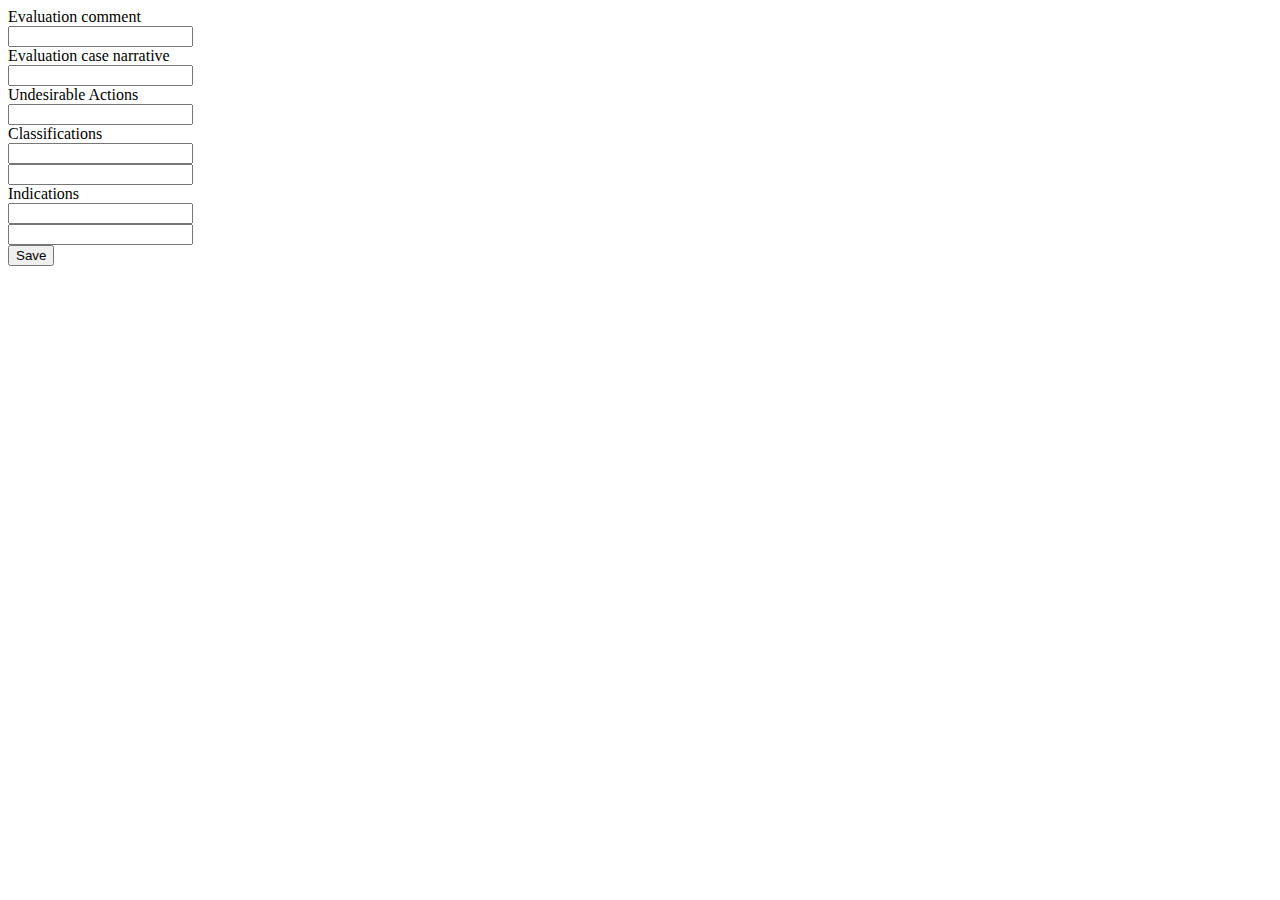
==== SpringBootApp/src/main/resources/templates/evaluation/edit.html @ 566bf205 "evaluation_crud implemented mappers, controllers and test. todo GUI" ====
<!DOCTYPE html>
<html lang="en" xmlns:th="http://www.thymeleaf.org">
<head>
    <meta charset="UTF-8">
    <title>Edit evaluation</title>
    <link rel="stylesheet"
          integrity="sha384-Vkoo8x4CGsO3+Hhxv8T/Q5PaXtkKtu6ug5TOeNV6gBiFeWPGFN9MuhOf23Q9Ifjh"
          crossorigin="anonymous" th:href="@{/webjars/bootstrap/4.4.1-1/css/bootstrap.min.css}">
    <script src="/webjars/jquery/3.4.0/jquery.min.js"></script>
    <script integrity="sha384-wfSDF2E50Y2D1uUdj0O3uMBJnjuUD4Ih7YwaYd1iqfktj0Uod8GCExl3Og8ifwB6"
            crossorigin="anonymous" th:src="@{/webjars/bootstrap/4.4.1-1/js/bootstrap.min.js}"></script>
    <link href="../static/css/evaluation.css" th:href="@{/css/evaluation.css}" rel="stylesheet"/>
</head>
<body>

<!--/*@thymesVar id="evaluationForm" type="model.evaluation.EvaluationForm"*/-->
<form action="#" th:action="@{/evaluation/v1/edit}" th:object="${evaluationForm}"
      method="post">
    <input type="hidden" th:field="*{id}">
    <div class="container">
        <div class="row">
            <div class="col-sm">
                <label for="comment">Evaluation comment</label>
                <div class="input-group input-group-sm mb-3">
                    <input id="comment" type="text" class="form-control" aria-label="Sizing example input"
                           aria-describedby="inputGroup-sizing-sm" th:field="*{comment}"/>
                </div>
            </div>
            <div class="col-sm">
                <label for="case-narrative">Evaluation case narrative</label>
                <div class="input-group input-group-sm mb-3">
                    <input id="case-narrative" type="text" class="form-control" aria-label="Sizing example input"
                           aria-describedby="inputGroup-sizing-sm" th:field="*{caseNarrative}"/>
                </div>
            </div>
        </div>
        <div class="row">
            <label>Undesirable Actions</label>
            <!--/*@thymesVar id="ua" type="model.evaluation.UndesirableActionForm"*/-->
            <div class="col-sm" th:each="ua:*{undesirableActions}">
                <input type="hidden" th:field="*{undesirableActions[__${uaStat.index}__].id}">
                <div class="input-group input-group-sm mb-3">
                    <input th:field="*{undesirableActions[__${uaStat.index}__].description}"
                           type="text" class="form-control" aria-label="Sizing example input"
                           aria-describedby="inputGroup-sizing-sm" title="Undesirable action description"/>
                </div>
                <div class="row">
                    <label>Classifications</label>
                    <!--/*@thymesVar id="ua" type="model.evaluation.UndesirableActionForm"*/-->
                    <div class="col-sm" th:each="clas:${ua.classifications}">
                        <input type="hidden"
                               th:field="*{undesirableActions[__${uaStat.index}__].classifications[__${clasStat.index}__].id}">
                        <div class="input-group input-group-sm mb-3">
                            <input th:field="*{undesirableActions[__${uaStat.index}__].classifications[__${clasStat.index}__].code}"
                                   type="text" class="form-control" aria-label="Sizing example input"
                                   aria-describedby="inputGroup-sizing-sm" title="Classification code"/>
                        </div>
                        <div class="input-group input-group-sm mb-3">
                            <input th:field="*{undesirableActions[__${uaStat.index}__].classifications[__${clasStat.index}__].name}"
                                   type="text" class="form-control" aria-label="Sizing example input"
                                   aria-describedby="inputGroup-sizing-sm" title="Classification name"/>
                        </div>
                    </div>
                </div>
                <div class="row">
                    <label>Indications</label>
                    <!--/*@thymesVar id="ua" type="model.evaluation.UndesirableActionForm"*/-->
                    <div class="col-sm" th:each="ind:${ua.indications}">
                        <input type="hidden"
                               th:field="*{undesirableActions[__${uaStat.index}__].indications[__${indStat.index}__].id}">
                        <div class="input-group input-group-sm mb-3">
                            <input th:field="*{undesirableActions[__${uaStat.index}__].indications[__${indStat.index}__].info}"
                                   type="text" class="form-control" aria-label="Sizing example input"
                                   aria-describedby="inputGroup-sizing-sm" title="Classification code"/>
                        </div>
                        <div class="input-group input-group-sm mb-3">
                            <input th:field="*{undesirableActions[__${uaStat.index}__].indications[__${indStat.index}__].medicineName}"
                                   type="text" class="form-control" aria-label="Sizing example input"
                                   aria-describedby="inputGroup-sizing-sm" title="Classification name"/>
                        </div>
                    </div>
                </div>
            </div>
        </div>

    </div>
    <input id="submit-changes" class="btn btn-primary" type="submit" value="Save"/>
</form>

</body>
</html>
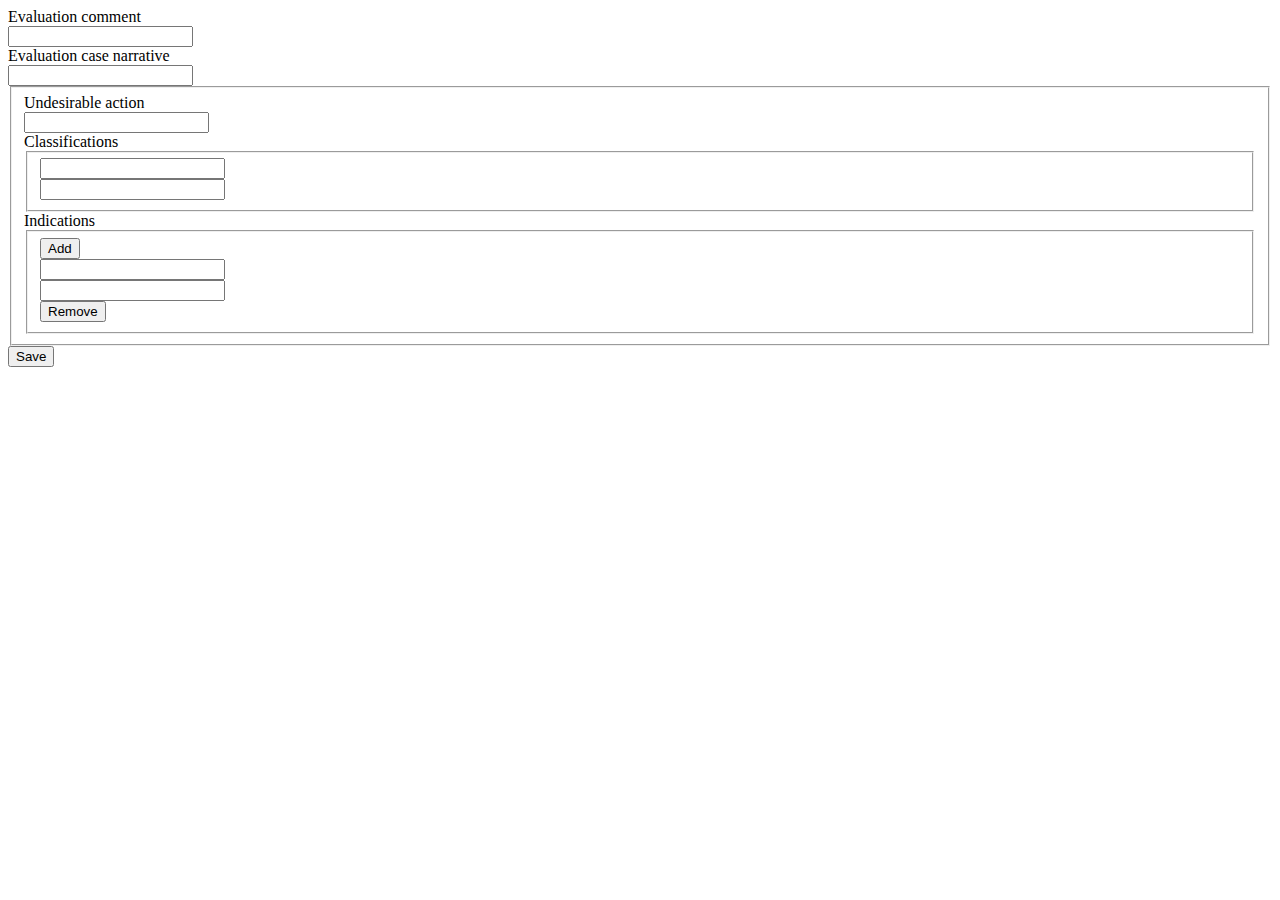
==== commit 4462235d: "evaluation_crud implemented adding and removing indication from gui, mappers and updating. todo test" ====
--- a/SpringBootApp/src/main/resources/templates/evaluation/edit.html
+++ b/SpringBootApp/src/main/resources/templates/evaluation/edit.html
@@ -10,11 +10,15 @@
     <script integrity="sha384-wfSDF2E50Y2D1uUdj0O3uMBJnjuUD4Ih7YwaYd1iqfktj0Uod8GCExl3Og8ifwB6"
             crossorigin="anonymous" th:src="@{/webjars/bootstrap/4.4.1-1/js/bootstrap.min.js}"></script>
     <link href="../static/css/evaluation.css" th:href="@{/css/evaluation.css}" rel="stylesheet"/>
+
+
 </head>
 <body>
+<script type="text/javascript" th:src="@{/js/evaluation.js}"></script>
 
-<!--/*@thymesVar id="evaluationForm" type="model.evaluation.EvaluationForm"*/-->
-<form action="#" th:action="@{/evaluation/v1/edit}" th:object="${evaluationForm}"
+
+<!--/*@thymesVar id="evaluationForm" type="model.evaluation.forms.EvaluationForm"*/-->
+<form action="#" th:action="@{/evaluation/v1/save}" th:object="${evaluationForm}"
       method="post">
     <input type="hidden" th:field="*{id}">
     <div class="container">
@@ -35,57 +39,65 @@
             </div>
         </div>
         <div class="row">
-            <label>Undesirable Actions</label>
-            <!--/*@thymesVar id="ua" type="model.evaluation.UndesirableActionForm"*/-->
-            <div class="col-sm" th:each="ua:*{undesirableActions}">
-                <input type="hidden" th:field="*{undesirableActions[__${uaStat.index}__].id}">
-                <div class="input-group input-group-sm mb-3">
-                    <input th:field="*{undesirableActions[__${uaStat.index}__].description}"
-                           type="text" class="form-control" aria-label="Sizing example input"
-                           aria-describedby="inputGroup-sizing-sm" title="Undesirable action description"/>
-                </div>
-                <div class="row">
-                    <label>Classifications</label>
-                    <!--/*@thymesVar id="ua" type="model.evaluation.UndesirableActionForm"*/-->
-                    <div class="col-sm" th:each="clas:${ua.classifications}">
-                        <input type="hidden"
-                               th:field="*{undesirableActions[__${uaStat.index}__].classifications[__${clasStat.index}__].id}">
-                        <div class="input-group input-group-sm mb-3">
-                            <input th:field="*{undesirableActions[__${uaStat.index}__].classifications[__${clasStat.index}__].code}"
-                                   type="text" class="form-control" aria-label="Sizing example input"
-                                   aria-describedby="inputGroup-sizing-sm" title="Classification code"/>
-                        </div>
-                        <div class="input-group input-group-sm mb-3">
-                            <input th:field="*{undesirableActions[__${uaStat.index}__].classifications[__${clasStat.index}__].name}"
-                                   type="text" class="form-control" aria-label="Sizing example input"
-                                   aria-describedby="inputGroup-sizing-sm" title="Classification name"/>
-                        </div>
+            <fieldset id="actions">
+                <!--/*@thymesVar id="ua" type="model.evaluation.forms.UndesirableActionForm"*/-->
+                <div id="actionsDiv" class="col-sm" th:each="ua:*{undesirableActions}">
+                    <label>Undesirable action</label>
+                    <input type="hidden" th:field="*{undesirableActions[__${uaStat.index}__].id}">
+                    <div class="input-group input-group-sm mb-3">
+                        <input th:field="*{undesirableActions[__${uaStat.index}__].description}"
+                               type="text" class="form-control" aria-label="Sizing example input"
+                               aria-describedby="inputGroup-sizing-sm" title="Undesirable action description"/>
+                    </div>
+                    <div class="row">
+                        <label>Classifications</label>
+                        <fieldset id="classifications">
+                            <!--/*@thymesVar id="ua" type="model.evaluation.forms.UndesirableActionForm"*/-->
+                            <div id="classificationsDiv" class="col-sm" th:each="clas:${ua.classifications}">
+                                <input type="hidden"
+                                       th:field="*{undesirableActions[__${uaStat.index}__].classifications[__${clasStat.index}__].id}">
+                                <div class="input-group input-group-sm mb-3">
+                                    <input th:field="*{undesirableActions[__${uaStat.index}__].classifications[__${clasStat.index}__].code}"
+                                           type="text" class="form-control" aria-label="Sizing example input"
+                                           aria-describedby="inputGroup-sizing-sm" title="Classification code"/>
+                                </div>
+                                <div class="input-group input-group-sm mb-3">
+                                    <input th:field="*{undesirableActions[__${uaStat.index}__].classifications[__${clasStat.index}__].name}"
+                                           type="text" class="form-control" aria-label="Sizing example input"
+                                           aria-describedby="inputGroup-sizing-sm" title="Classification name"/>
+                                </div>
+                            </div>
+                        </fieldset>
+                    </div>
+                    <div class="row">
+                        <label>Indications</label>
+                        <fieldset id="indications">
+                            <button type="button" class="addIndication">Add</button>
+                            <!--/*@thymesVar id="ua" type="model.evaluation.forms.UndesirableActionForm"*/-->
+                            <div class="col-sm" th:each="ind:${ua.indications}">
+                                <input type="hidden" th:class="${uaStat.index}"
+                                       th:field="*{undesirableActions[__${uaStat.index}__].indications[__${indStat.index}__].id}">
+                                <div class="input-group input-group-sm mb-3">
+                                    <input th:field="*{undesirableActions[__${uaStat.index}__].indications[__${indStat.index}__].info}"
+                                           type="text" class="form-control" aria-label="Sizing example input"
+                                           aria-describedby="inputGroup-sizing-sm" title="Classification code"/>
+                                </div>
+                                <div class="input-group input-group-sm mb-3">
+                                    <input th:field="*{undesirableActions[__${uaStat.index}__].indications[__${indStat.index}__].medicineName}"
+                                           type="text" class="form-control" aria-label="Sizing example input"
+                                           aria-describedby="inputGroup-sizing-sm" title="Classification name"/>
+                                </div>
+                                <button type="button" class="removeIndication">Remove</button>
+                            </div>
+                        </fieldset>
+
                     </div>
                 </div>
-                <div class="row">
-                    <label>Indications</label>
-                    <!--/*@thymesVar id="ua" type="model.evaluation.UndesirableActionForm"*/-->
-                    <div class="col-sm" th:each="ind:${ua.indications}">
-                        <input type="hidden"
-                               th:field="*{undesirableActions[__${uaStat.index}__].indications[__${indStat.index}__].id}">
-                        <div class="input-group input-group-sm mb-3">
-                            <input th:field="*{undesirableActions[__${uaStat.index}__].indications[__${indStat.index}__].info}"
-                                   type="text" class="form-control" aria-label="Sizing example input"
-                                   aria-describedby="inputGroup-sizing-sm" title="Classification code"/>
-                        </div>
-                        <div class="input-group input-group-sm mb-3">
-                            <input th:field="*{undesirableActions[__${uaStat.index}__].indications[__${indStat.index}__].medicineName}"
-                                   type="text" class="form-control" aria-label="Sizing example input"
-                                   aria-describedby="inputGroup-sizing-sm" title="Classification name"/>
-                        </div>
-                    </div>
-                </div>
-            </div>
+            </fieldset>
         </div>
 
     </div>
     <input id="submit-changes" class="btn btn-primary" type="submit" value="Save"/>
 </form>
-
 </body>
 </html>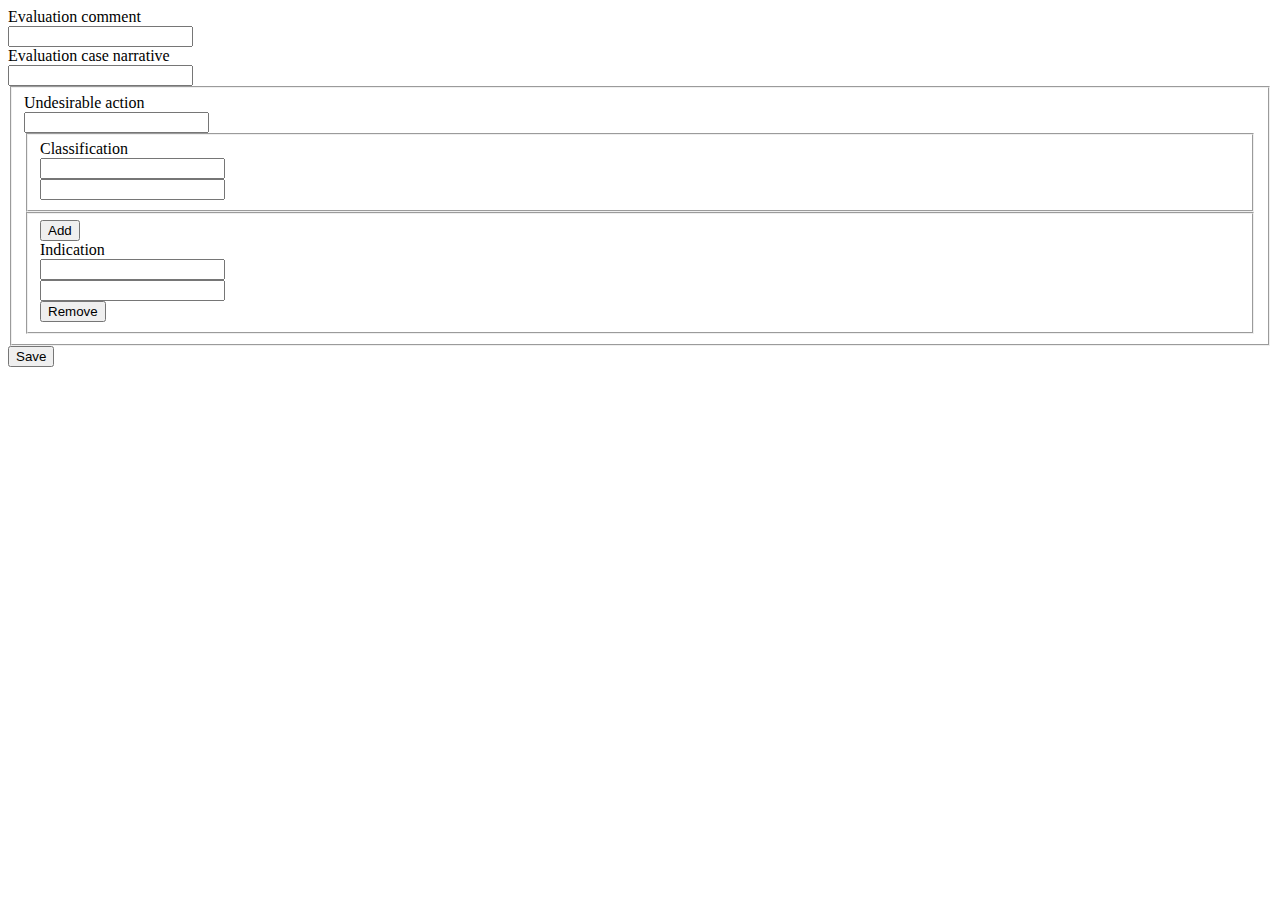
==== commit c22ceed1: "evaluation_crud some fixes and css" ====
--- a/SpringBootApp/src/main/resources/templates/evaluation/edit.html
+++ b/SpringBootApp/src/main/resources/templates/evaluation/edit.html
@@ -10,7 +10,7 @@
     <script integrity="sha384-wfSDF2E50Y2D1uUdj0O3uMBJnjuUD4Ih7YwaYd1iqfktj0Uod8GCExl3Og8ifwB6"
             crossorigin="anonymous" th:src="@{/webjars/bootstrap/4.4.1-1/js/bootstrap.min.js}"></script>
     <link href="../static/css/evaluation.css" th:href="@{/css/evaluation.css}" rel="stylesheet"/>
-
+    <link href="../static/css/edit.css" th:href="@{/css/edit.css}" rel="stylesheet"/>
 
 </head>
 <body>
@@ -22,7 +22,7 @@
       method="post">
     <input type="hidden" th:field="*{id}">
     <div class="container">
-        <div class="row">
+        <div class="row justify-content-md-center">
             <div class="col-sm">
                 <label for="comment">Evaluation comment</label>
                 <div class="input-group input-group-sm mb-3">
@@ -50,10 +50,11 @@
                                aria-describedby="inputGroup-sizing-sm" title="Undesirable action description"/>
                     </div>
                     <div class="row">
-                        <label>Classifications</label>
                         <fieldset id="classifications">
+                            <input type="hidden" th:class="${uaStat.index}"/>
                             <!--/*@thymesVar id="ua" type="model.evaluation.forms.UndesirableActionForm"*/-->
                             <div id="classificationsDiv" class="col-sm" th:each="clas:${ua.classifications}">
+                                <label>Classification</label>
                                 <input type="hidden"
                                        th:field="*{undesirableActions[__${uaStat.index}__].classifications[__${clasStat.index}__].id}">
                                 <div class="input-group input-group-sm mb-3">
@@ -70,11 +71,12 @@
                         </fieldset>
                     </div>
                     <div class="row">
-                        <label>Indications</label>
                         <fieldset id="indications">
-                            <button type="button" class="addIndication">Add</button>
+                            <button type="button" class="addIndication btn btn-primary">Add</button>
+                            <input type="hidden" th:class="${uaStat.index}"/>
                             <!--/*@thymesVar id="ua" type="model.evaluation.forms.UndesirableActionForm"*/-->
                             <div class="col-sm" th:each="ind:${ua.indications}">
+                                <label>Indication</label>
                                 <input type="hidden" th:class="${uaStat.index}"
                                        th:field="*{undesirableActions[__${uaStat.index}__].indications[__${indStat.index}__].id}">
                                 <div class="input-group input-group-sm mb-3">
@@ -87,7 +89,7 @@
                                            type="text" class="form-control" aria-label="Sizing example input"
                                            aria-describedby="inputGroup-sizing-sm" title="Classification name"/>
                                 </div>
-                                <button type="button" class="removeIndication">Remove</button>
+                                <button type="button" class="removeIndication btn btn-primary">Remove</button>
                             </div>
                         </fieldset>
 
@@ -95,9 +97,9 @@
                 </div>
             </fieldset>
         </div>
+        <input id="submit-changes" class="btn btn-primary btn-lg btn-block" type="submit" value="Save"/>
+    </div>
 
-    </div>
-    <input id="submit-changes" class="btn btn-primary" type="submit" value="Save"/>
 </form>
 </body>
 </html>